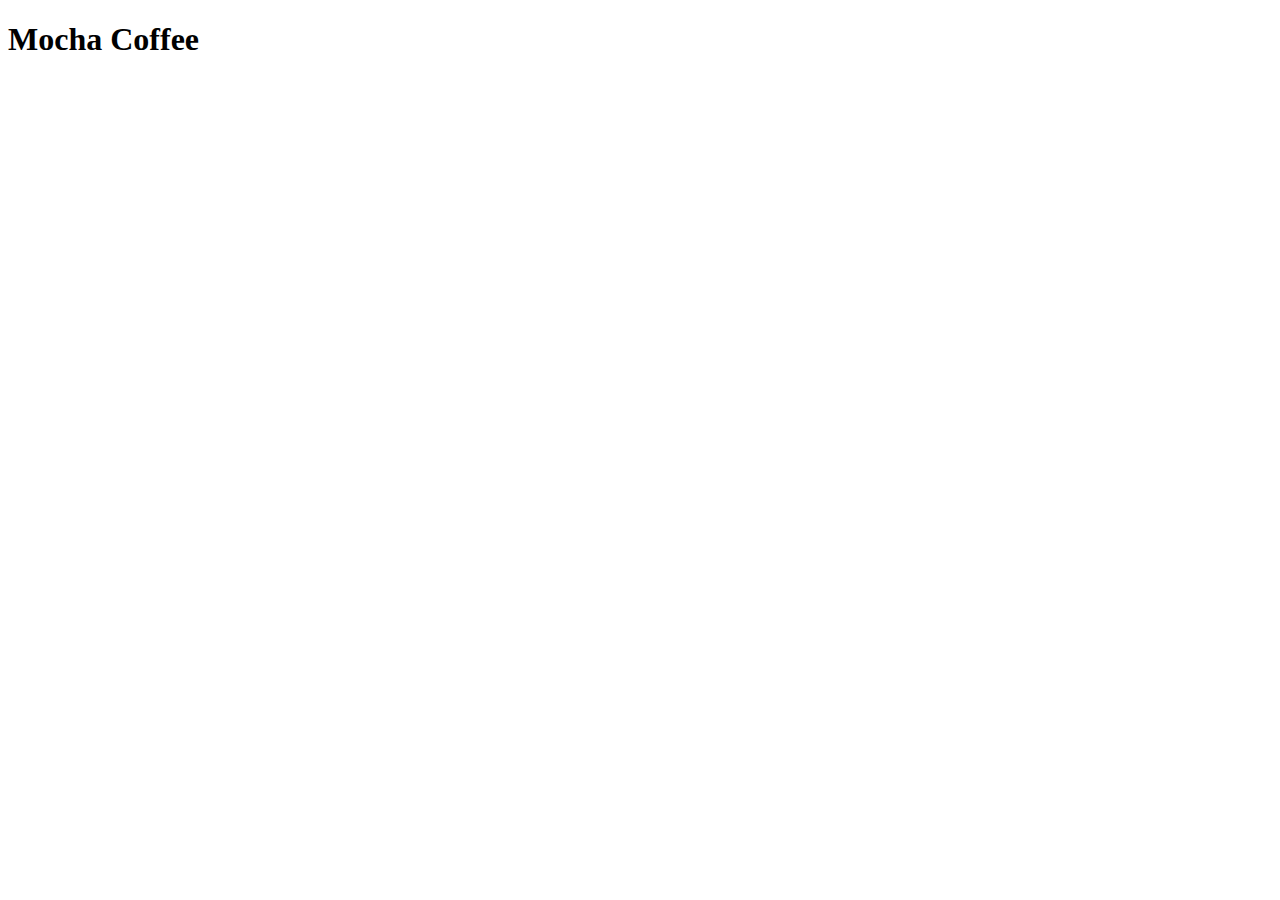
==== recipes/mocha-coffee.html @ cbfda4ab "Create 'recipes' directory and add recipes" ====
<!DOCTYPE html>
<html lang="en">
<head>
  <meta charset="UTF-8">
  <meta name="viewport" content="width=device-width, initial-scale=1.0">
  <title>Mocha Coffee</title>
</head>
<body>
  <h1>Mocha Coffee</h1>
</body>
</html>
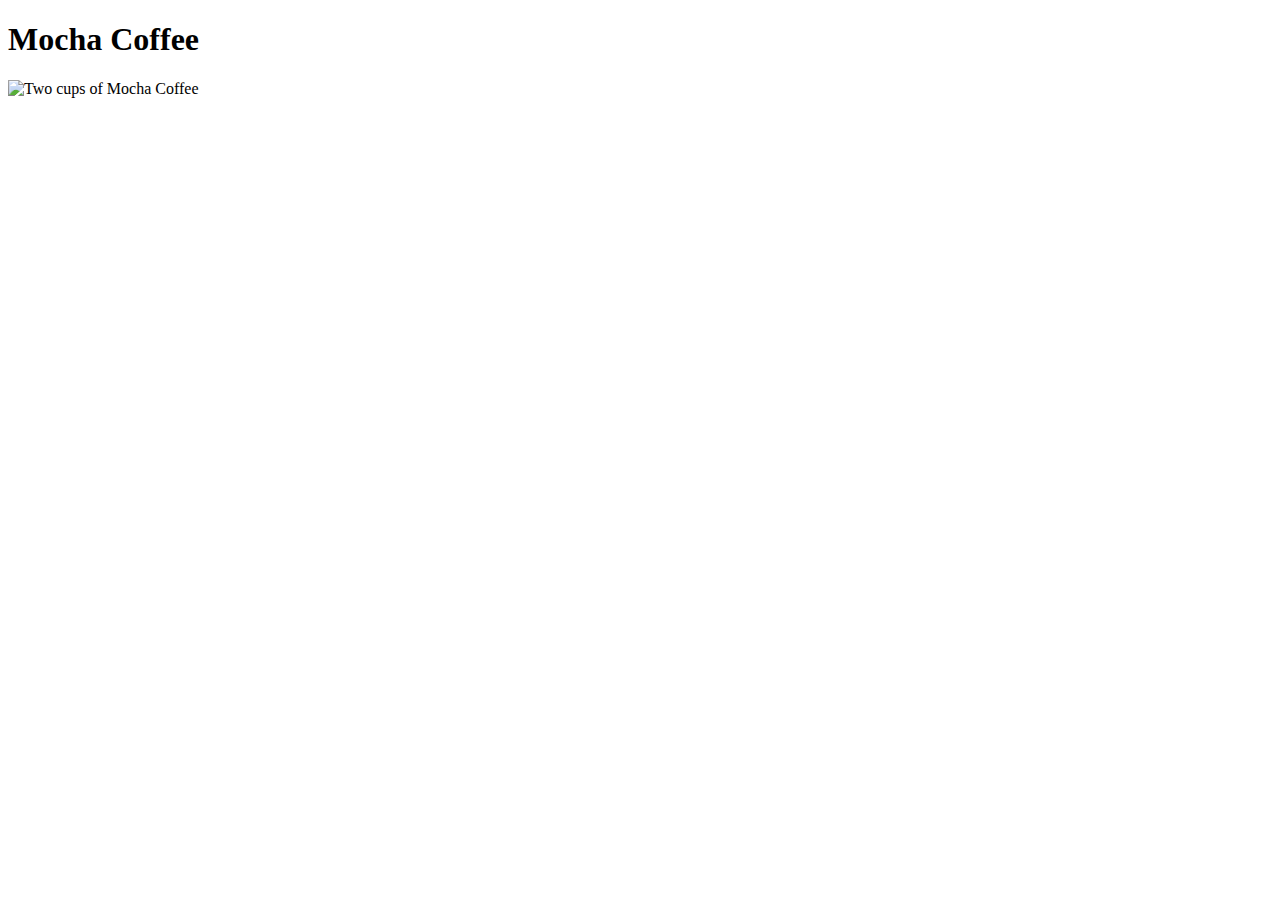
==== commit bcc52be8: "Add images of the finished dishes" ====
--- a/recipes/mocha-coffee.html
+++ b/recipes/mocha-coffee.html
@@ -7,5 +7,6 @@
 </head>
 <body>
   <h1>Mocha Coffee</h1>
+  <img src="https://www.allrecipes.com/thmb/nOTNApA1tUm-mx7S7OWHTVX_EUk=/750x0/filters:no_upscale():max_bytes(150000):strip_icc():format(webp)/23538-mocha-coffee-ddmfs-4x3-1-e3a40f5fe05f40e0abf0faa01293f211.jpg" alt="Two cups of Mocha Coffee">
 </body>
 </html>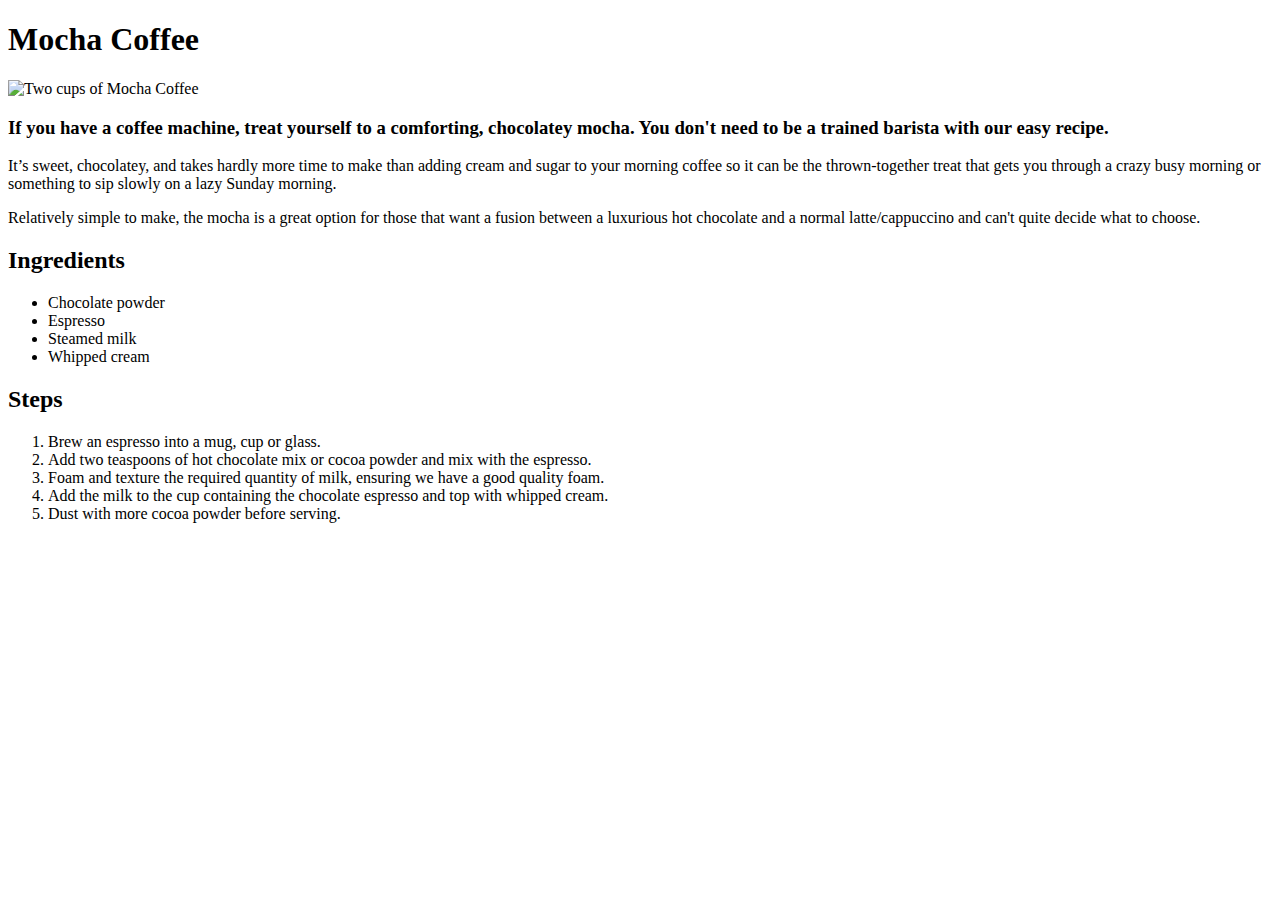
==== commit 389b7b08: "Add description, ingredients and steps" ====
--- a/recipes/mocha-coffee.html
+++ b/recipes/mocha-coffee.html
@@ -8,5 +8,27 @@
 <body>
   <h1>Mocha Coffee</h1>
   <img src="https://www.allrecipes.com/thmb/nOTNApA1tUm-mx7S7OWHTVX_EUk=/750x0/filters:no_upscale():max_bytes(150000):strip_icc():format(webp)/23538-mocha-coffee-ddmfs-4x3-1-e3a40f5fe05f40e0abf0faa01293f211.jpg" alt="Two cups of Mocha Coffee">
+  
+  <h3>If you have a coffee machine, treat yourself to a comforting, chocolatey mocha. You don't need to be a trained barista with our easy recipe.</h3>
+  
+  <p>It’s sweet, chocolatey, and takes hardly more time to make than adding cream and sugar to your morning coffee so it can be the thrown-together treat that gets you through a crazy busy morning or something to sip slowly on a lazy Sunday morning.</p>
+  <p>Relatively simple to make, the mocha is a great option for those that want a fusion between a luxurious hot chocolate and a normal latte/cappuccino and can't quite decide what to choose.</p>
+  
+  <h2>Ingredients</h2>
+  <ul>
+    <li>Chocolate powder</li>
+    <li>Espresso</li>
+    <li>Steamed milk</li>
+    <li>Whipped cream</li>
+  </ul>
+
+  <h2>Steps</h2>
+  <ol>
+    <li>Brew an espresso into a mug, cup or glass.</li>
+    <li>Add two teaspoons of hot chocolate mix or cocoa powder and mix with the espresso.</li>
+    <li>Foam and texture the required quantity of milk, ensuring we have a good quality foam.</li>
+    <li>Add the milk to the cup containing the chocolate espresso and top with whipped cream.</li>
+    <li>Dust with more cocoa powder before serving.</li>
+  </ol>
 </body>
 </html>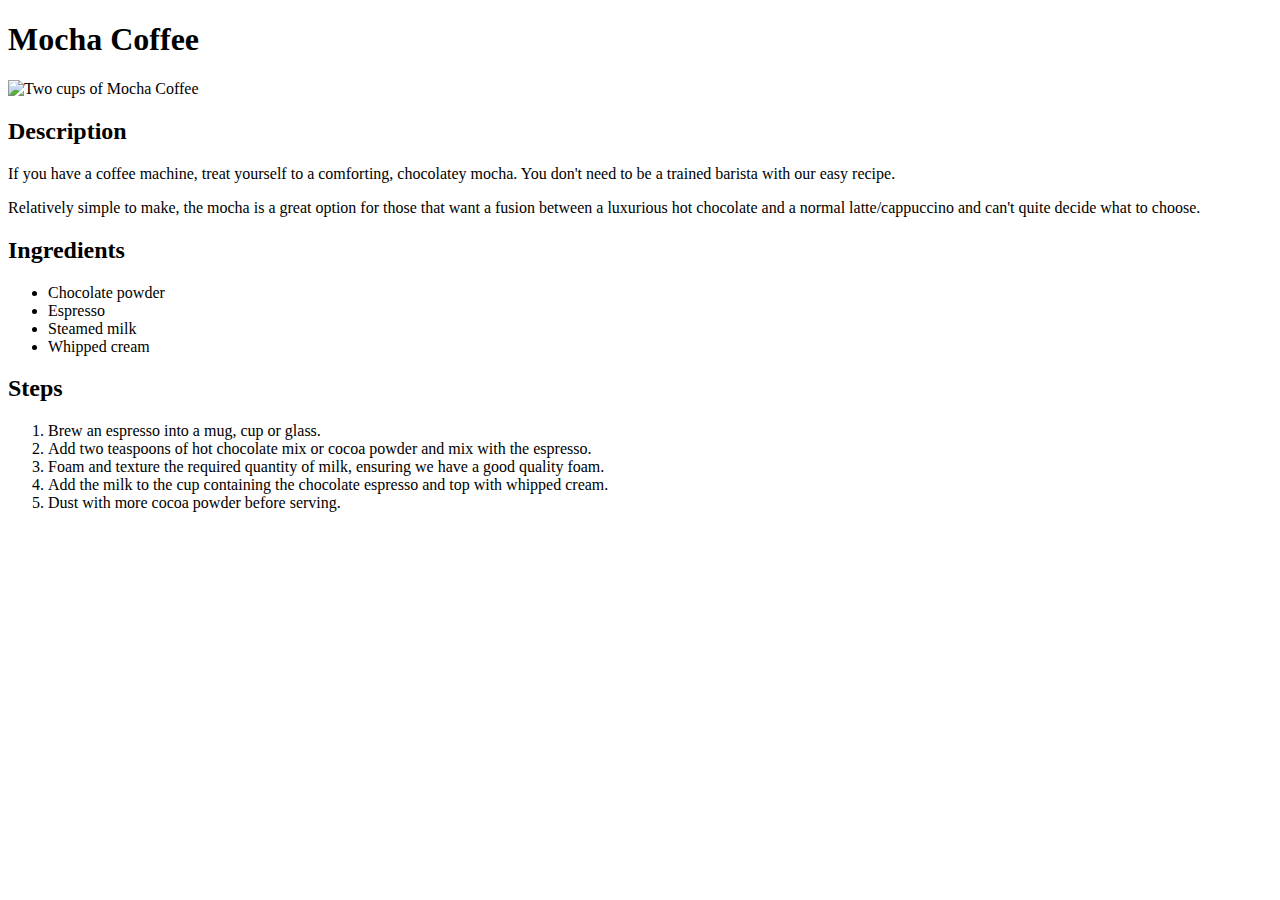
==== commit 64a5ab00: "Create 'Description' heading and remove a paragraph" ====
--- a/recipes/mocha-coffee.html
+++ b/recipes/mocha-coffee.html
@@ -9,9 +9,8 @@
   <h1>Mocha Coffee</h1>
   <img src="https://www.allrecipes.com/thmb/nOTNApA1tUm-mx7S7OWHTVX_EUk=/750x0/filters:no_upscale():max_bytes(150000):strip_icc():format(webp)/23538-mocha-coffee-ddmfs-4x3-1-e3a40f5fe05f40e0abf0faa01293f211.jpg" alt="Two cups of Mocha Coffee">
   
-  <h3>If you have a coffee machine, treat yourself to a comforting, chocolatey mocha. You don't need to be a trained barista with our easy recipe.</h3>
-  
-  <p>It’s sweet, chocolatey, and takes hardly more time to make than adding cream and sugar to your morning coffee so it can be the thrown-together treat that gets you through a crazy busy morning or something to sip slowly on a lazy Sunday morning.</p>
+  <h2>Description</h2>
+  <p>If you have a coffee machine, treat yourself to a comforting, chocolatey mocha. You don't need to be a trained barista with our easy recipe.</p>
   <p>Relatively simple to make, the mocha is a great option for those that want a fusion between a luxurious hot chocolate and a normal latte/cappuccino and can't quite decide what to choose.</p>
   
   <h2>Ingredients</h2>
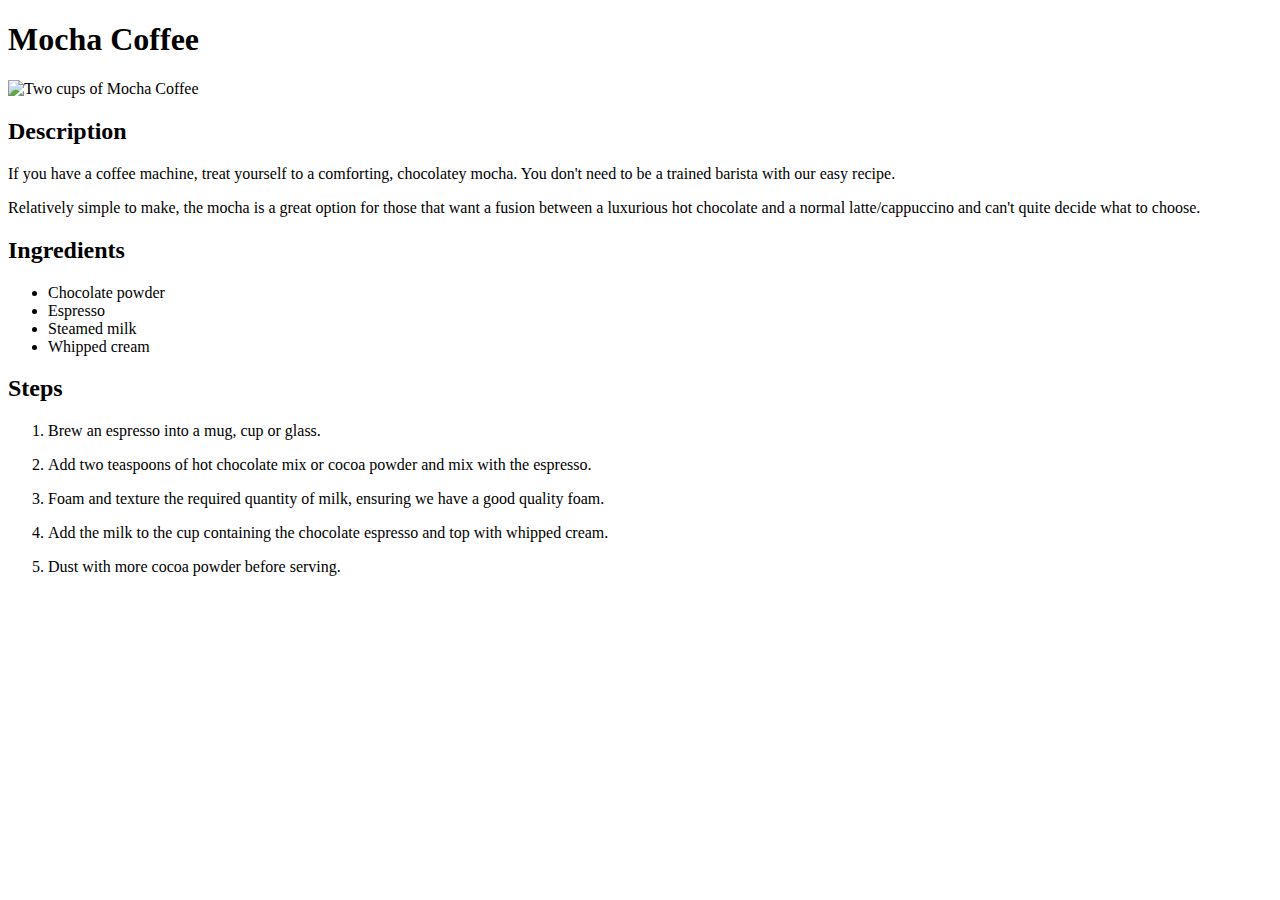
==== commit 6be03da9: "Convert elements in 'Steps' list into paragraphs" ====
--- a/recipes/mocha-coffee.html
+++ b/recipes/mocha-coffee.html
@@ -1,33 +1,33 @@
 <!DOCTYPE html>
 <html lang="en">
-<head>
-  <meta charset="UTF-8">
-  <meta name="viewport" content="width=device-width, initial-scale=1.0">
-  <title>Mocha Coffee</title>
-</head>
-<body>
-  <h1>Mocha Coffee</h1>
-  <img src="https://www.allrecipes.com/thmb/nOTNApA1tUm-mx7S7OWHTVX_EUk=/750x0/filters:no_upscale():max_bytes(150000):strip_icc():format(webp)/23538-mocha-coffee-ddmfs-4x3-1-e3a40f5fe05f40e0abf0faa01293f211.jpg" alt="Two cups of Mocha Coffee">
-  
-  <h2>Description</h2>
-  <p>If you have a coffee machine, treat yourself to a comforting, chocolatey mocha. You don't need to be a trained barista with our easy recipe.</p>
-  <p>Relatively simple to make, the mocha is a great option for those that want a fusion between a luxurious hot chocolate and a normal latte/cappuccino and can't quite decide what to choose.</p>
-  
-  <h2>Ingredients</h2>
-  <ul>
-    <li>Chocolate powder</li>
-    <li>Espresso</li>
-    <li>Steamed milk</li>
-    <li>Whipped cream</li>
-  </ul>
+  <head>
+    <meta charset="UTF-8">
+    <meta name="viewport" content="width=device-width, initial-scale=1.0">
+    <title>Mocha Coffee</title>
+  </head>
+  <body>
+    <h1>Mocha Coffee</h1>
+    <img src="https://www.allrecipes.com/thmb/nOTNApA1tUm-mx7S7OWHTVX_EUk=/750x0/filters:no_upscale():max_bytes(150000):strip_icc():format(webp)/23538-mocha-coffee-ddmfs-4x3-1-e3a40f5fe05f40e0abf0faa01293f211.jpg" alt="Two cups of Mocha Coffee">
+    
+    <h2>Description</h2>
+    <p>If you have a coffee machine, treat yourself to a comforting, chocolatey mocha. You don't need to be a trained barista with our easy recipe.</p>
+    <p>Relatively simple to make, the mocha is a great option for those that want a fusion between a luxurious hot chocolate and a normal latte/cappuccino and can't quite decide what to choose.</p>
+    
+    <h2>Ingredients</h2>
+    <ul>
+      <li>Chocolate powder</li>
+      <li>Espresso</li>
+      <li>Steamed milk</li>
+      <li>Whipped cream</li>
+    </ul>
 
-  <h2>Steps</h2>
-  <ol>
-    <li>Brew an espresso into a mug, cup or glass.</li>
-    <li>Add two teaspoons of hot chocolate mix or cocoa powder and mix with the espresso.</li>
-    <li>Foam and texture the required quantity of milk, ensuring we have a good quality foam.</li>
-    <li>Add the milk to the cup containing the chocolate espresso and top with whipped cream.</li>
-    <li>Dust with more cocoa powder before serving.</li>
-  </ol>
-</body>
+    <h2>Steps</h2>
+    <ol>
+      <li><p>Brew an espresso into a mug, cup or glass.</p></li>
+      <li><p>Add two teaspoons of hot chocolate mix or cocoa powder and mix with the espresso.</p></li>
+      <li><p>Foam and texture the required quantity of milk, ensuring we have a good quality foam.</p></li>
+      <li><p>Add the milk to the cup containing the chocolate espresso and top with whipped cream.</p></li>
+      <li><p>Dust with more cocoa powder before serving.</p></li>
+    </ol>
+  </body>
 </html>